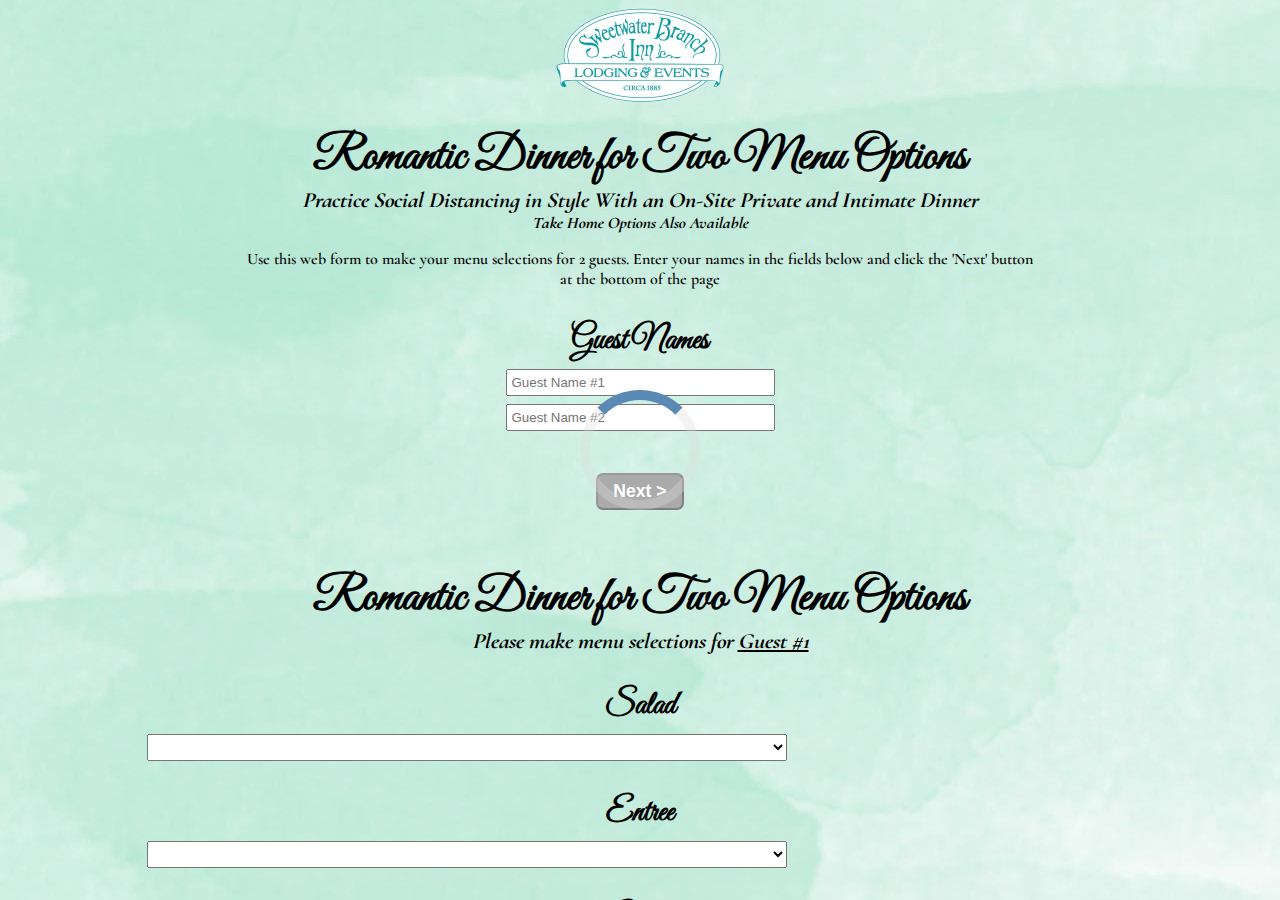
==== index.html @ 663c0e06 "first commit" ====
<!DOCTYPE html>
<html>
<head>
   <title>Romantic Dinner Menu</title>
   <meta http-equiv="Content-Type" content="text/html; charset=UTF-8" />
   <meta name="viewport" content="width=device-width, initial-scale=1.0">
   <link rel="preconnect" href="https://fonts.gstatic.com">
   <link rel="stylesheet" href="https://fonts.googleapis.com/css?family=Great Vibes">
   <link rel="stylesheet" href="https://fonts.googleapis.com/css?family=Cormorant Upright">
   <link rel="stylesheet" href="https://fonts.googleapis.com/css?family=Cormorant">
   <link href="romanticdinner.css" rel="stylesheet">
   <link rel="stylesheet" href="chosen/chosen.css">
   <script type="text/javascript" src="https://code.jquery.com/jquery-2.2.4.js"></script>
   <script src="chosen/chosen.jquery.js" type="text/javascript"></script>
   <script src="romanticdinner.js"></script>
</head>
<body>
   <div class="container">
      <header>
         <img src="images/logo.png" alt="logo" />
      </header>
      <div class="content-area">
         <div class="spinner"></div>
         <form>
            <div id="home" data-title="Home" class="content" >
               <h1>Romantic Dinner for Two Menu Options</h1>
               <h3>Practice Social Distancing in Style With an On-Site Private and Intimate Dinner</h3>
               <h4>Take Home Options Also Available</h4>
               <div class="info">
                  <p>Use this web form to make your menu selections for 2 guests. Enter your names in the fields below and click the 'Next' button at the bottom of the page</p>
               </div>
               <div class="inputs">
                  <h2>Guest Names</h2>
                  <input type="text" class="guest1" name="guest1" size=30 placeholder="Guest Name #1" />
                  <input type="text" class="guest2" name="guest2" size=30 placeholder="Guest Name #2" />
               </div>
               <div class="buttons">
                  <span>
                     <button type="button" class="next" disabled>Next &gt;</button>
                  </span>
               </div>
            </div>
            <div id="choices1" data-title="Menu Choices" class="content">
               <h1>Romantic Dinner for Two Menu Options</h1>
               <h3>Please make menu selections for <span class="guest1">Guest #1</span></h3>
               <div class="inputs">
                  <h2>Salad</h2>
                  <select name="saladchoice1"     class="Salad"    ></select>
                  <h2>Entree</h2>
                  <select name="entreechoice1"    class="Entree"   ></select>
                  <h2>Starch</h2>
                  <select name="starchchoice1"    class="Starch"   ></select>
                  <h2>Vegetable</h2>
                  <select name="vegetablechoice1" class="Vegetable"></select>
                  <h2>Dessert</h2>
                  <select name="dessertchoice1"   class="Dessert"  ></select>
               </div>
               <div class="buttons">
                  <button type="button" class="prev">&lt; Prev</button>
                  <button type="button" class="next" disabled>Next &gt;</button>
               </div>
            </div>
            <div id="choices2" data-title="Menu Choices" class="content">
               <h1>Romantic Dinner for Two Menu Options</h1>
               <h3>Please make menu selections for <span class="guest2">Guest #2<span></h3>
               <div class="inputs">
                  <h2>Salad</h2>
                  <select name="saladchoice2"     class="Salad"    ></select>
                  <h2>Entree</h2>
                  <select name="entreechoice2"    class="Entree"   ></select>
                  <h2>Starch</h2>
                  <select name="starchchoice2"    class="Starch"   ></select>
                  <h2>Vegetable</h2>
                  <select name="vegetablechoice2" class="Vegetable"></select>
                  <h2>Dessert</h2>
                  <select name="dessertchoice2"   class="Dessert"  ></select>
               </div>
               <div class="buttons">
                  <button type="button" class="prev">&lt; Prev</button>
                  <button type="button" class="next" disabled>Next &gt;</button>
               </div>
            </div>
            <div id="go" data-title="Cover Letter Info" class="content">
               <h1>Romantic Dinner for Two Menu Options</h1>
               <div class="narrow">
                  <h3>All Romantic Dinners come with a carafe of water and tea (sweet or unsweetened) and 1 glass of wine per guest.</h3>
                  <h3>A selection of organic, small-batch wines provided by JF Wine Imports are available for purchase by the bottle.</h3>
                  <br><br><br>
                  <p>You can use the 'Prev' and 'Next' to review your selections.<p>
                  <p>When you are done, click the 'Submit' button.
               </div>
               <br>
               <div class="buttons">
                  <button type="button" class="prev">&lt; Prev</button>
                  <button type="submit" class="submit">Submit</button>
               </div>
            </div>
            <div id="final" data-title="Cover Letter Info" class="content">
               <h1>Romantic Dinner for Two Menu Options</h1>
               <div class="narrow">
                  <h3>Your selections have successfully been submitted</h3>
                  <h3>Thank you for doing business with us!</h3>
                  <h3>Bla... bla... bla...</h3>
                  <br><br><br>
                  <p><a href="https://sweetwaterinn.com/">Sweetwater Branch Inn</a><p>
               </div>
               <br>
            </div>
         </form>
      </div>
   </div>
</body>
</html>
---- romanticdinner.css ----
html, body { 
   height: 100%;
   border: 0;
   margin: 0;
   font-family: Cormorant,serif;
   font-weight: 600;
   background-color: #e8e8e8;
   background-image: url("images/background.jpg");
}

header img { 
  display:block;
  margin-left:auto;
  margin-right:auto;
  margin-top: 0.5rem;
}

.content {
   padding: 1.5em;
}

.hiddenwafen {
    display: none;
}

.content.visible {
}

.container {
   width: 100%;
   height: 100%;
   display: flex;
   flex-direction: column;
}

.content-area {
   flex: 1;
   overflow: auto;
}

h1 {
   font-size: 3rem;
   text-transform: none;
   font-weight: 600;
   font-family: Great Vibes,serif;
   text-align: center;
   margin-top: 0;
   margin-bottom: 0;
}

h2 {
   font-size: 2rem;
/*   margin-bottom: 1em;  */
   font-family: Great Vibes,serif;
   text-align: center;
   margin-bottom: 0;
   margin-top: 1em;
}

h3 {
   font-size: 1.35rem;
/*   margin-bottom: 1rem; */
   font-family: Cormorant Upright,serif;
   font-style: oblique 50deg;
   text-align: center;
   margin-top: 0;
   margin-bottom: 0;
}

h4 {
   font-size: 1rem;
   -webkit-margin-after: 0.4em;
   font-family: Cormorant Upright,serif;
   font-style: oblique 50deg;
   text-align: center;
   margin-top: 0;
}

.info {
   padding: 0 5rem;
   text-align: center;
   max-width: 50rem;
   margin-left:auto;
   margin-right:auto;

}

h3 span {
   text-decoration: underline;
   font-weight: bold;
}

.narrow {
   max-width: 29rem;
   margin-left:auto;
   margin-right:auto;
   text-align: center;
}

.narrow p {
   display: block;
   width:auto;
   margin-left:auto;
   margin-right:auto;
}


.inputs {
   width: 100%;
}

select, input[type='text'] {
   display: block;
   margin-left:auto;
   margin-right:auto;
   margin-top: .5rem;
   margin-bottom: .5rem;
   padding: 4px;
}


select {
   width: 80%;
   margin-left: 10%;
   max-width: 40rem;
}

.buttons {
   margin-top: 2rem;
   text-align: center;
}

#go .buttons {
   margin-top: 0;
}

.buttons span {
   display: inline-block;
   margin-left:auto;
   margin-right:auto;
}

/***** styles for choice plugin ***/

.chosen-drop .chosen-results li.group-result {
   font-family: Great Vibes,serif;
   font-size: 1.5rem;
   line-height: 1.6rem;
}
.chosen-drop .chosen-results li.active-result {
   font-family: Cormorant,serif;
   font-size: 1.15rem;
   line-height: 1.2rem;
}

div.chosen-container {
   width: 80%;
   margin-left: 10%;
/*   max-width: 60rem; */
}

.chosen-single {
   font-size: 1.25em;
   height: 1.5rem;
}



/*
input[type='submit'], input[type='button'] {
   font-size: 1.1em;
   font-weight: bold;
   color: white;
   background: #4b7681;
   border-radius: 7px;
   padding: 4px 8px;
}
*/

footer{
   text-align: center;
   background: white;
   min-height: 4em;
}

button {
   font-size: 1.1em;
   font-weight: bold;
   color: white;
   background: #4b7681;
   border-radius: 7px;
   padding: 6px 15px;
   margin: 10px 20px;
}

button:disabled,
button[disabled] {
   background: #AAA;
}

footer button:disabled {
   opacity: 0.45;
}

footer button:focus {
   outline: none;
}

#reset {
   float: left;
}

#generate {
   float: right;
}

.label {
   font-weight:bold; 
   text-align:right; 
   padding-left:1.5em;
   padding-right:0.5em;
   color: #333;
}

.note {
   font-size: 7pt;
}

.checkboxes {
   text-align: center;
   margin-top: 2em;
}
.checkboxes > div {
   text-align: left;
   display: inline-block;
}

.checkboxes > div label {
   display: block;
   cursor: pointer;
}

.spinner {
   display: inline-block;
   position: absolute;
   left: 50%;
   top: 50%;
   width: 100px;
   height: 100px;
   border: 10px solid rgba(220,220,220,0.35);
   border-top: 10px solid #5B89B5;
   margin: -60px;
   background-clip: content-box;
   border-radius: 50%;
   animation: spin 1.25s linear infinite;
   z-index: 99;
}

@keyframes spin {
  0%   {transform: rotate(0deg)  }
  100% {transform: rotate(360deg)}
}



@media screen and (max-width: 480px) {
   header img { 
      zoom: .75;
   }
   h1 {
      font-size: 2rem;
   }
   h2 {
      margin-top: 0.35rem;
   }
   h3 {
      font-size: 1.25rem;
   }
   .info {
      padding: 2rem;
   }

}
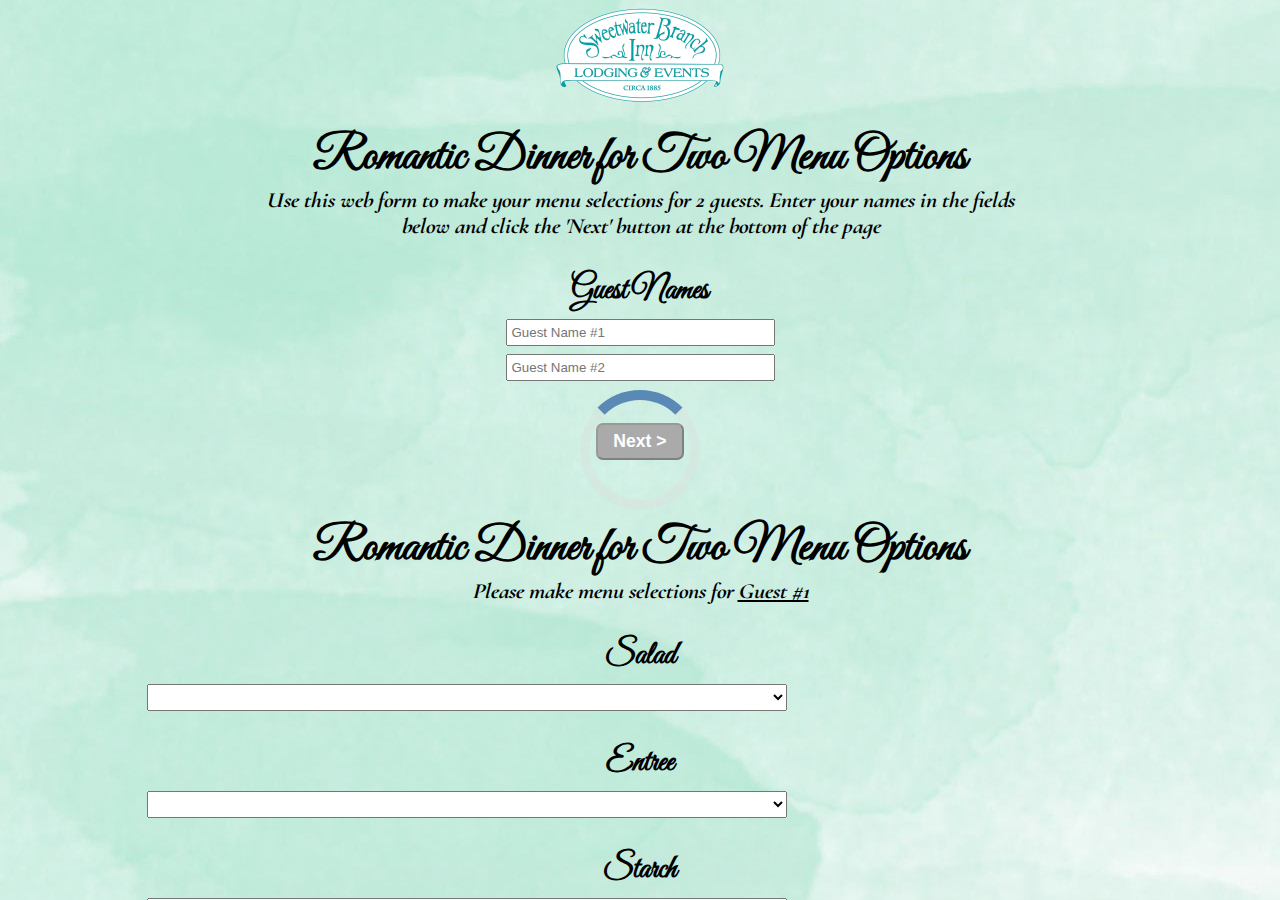
==== commit bf3b7ab1: "updates to boilerplate text" ====
--- a/index.html
+++ b/index.html
@@ -24,10 +24,8 @@
          <form>
             <div id="home" data-title="Home" class="content" >
                <h1>Romantic Dinner for Two Menu Options</h1>
-               <h3>Practice Social Distancing in Style With an On-Site Private and Intimate Dinner</h3>
-               <h4>Take Home Options Also Available</h4>
                <div class="info">
-                  <p>Use this web form to make your menu selections for 2 guests. Enter your names in the fields below and click the 'Next' button at the bottom of the page</p>
+                  <h3>Use this web form to make your menu selections for 2 guests. Enter your names in the fields below and click the 'Next' button at the bottom of the page</h3>
                </div>
                <div class="inputs">
                   <h2>Guest Names</h2>
@@ -100,7 +98,6 @@
                <div class="narrow">
                   <h3>Your selections have successfully been submitted</h3>
                   <h3>Thank you for doing business with us!</h3>
-                  <h3>Bla... bla... bla...</h3>
                   <br><br><br>
                   <p><a href="https://sweetwaterinn.com/">Sweetwater Branch Inn</a><p>
                </div>
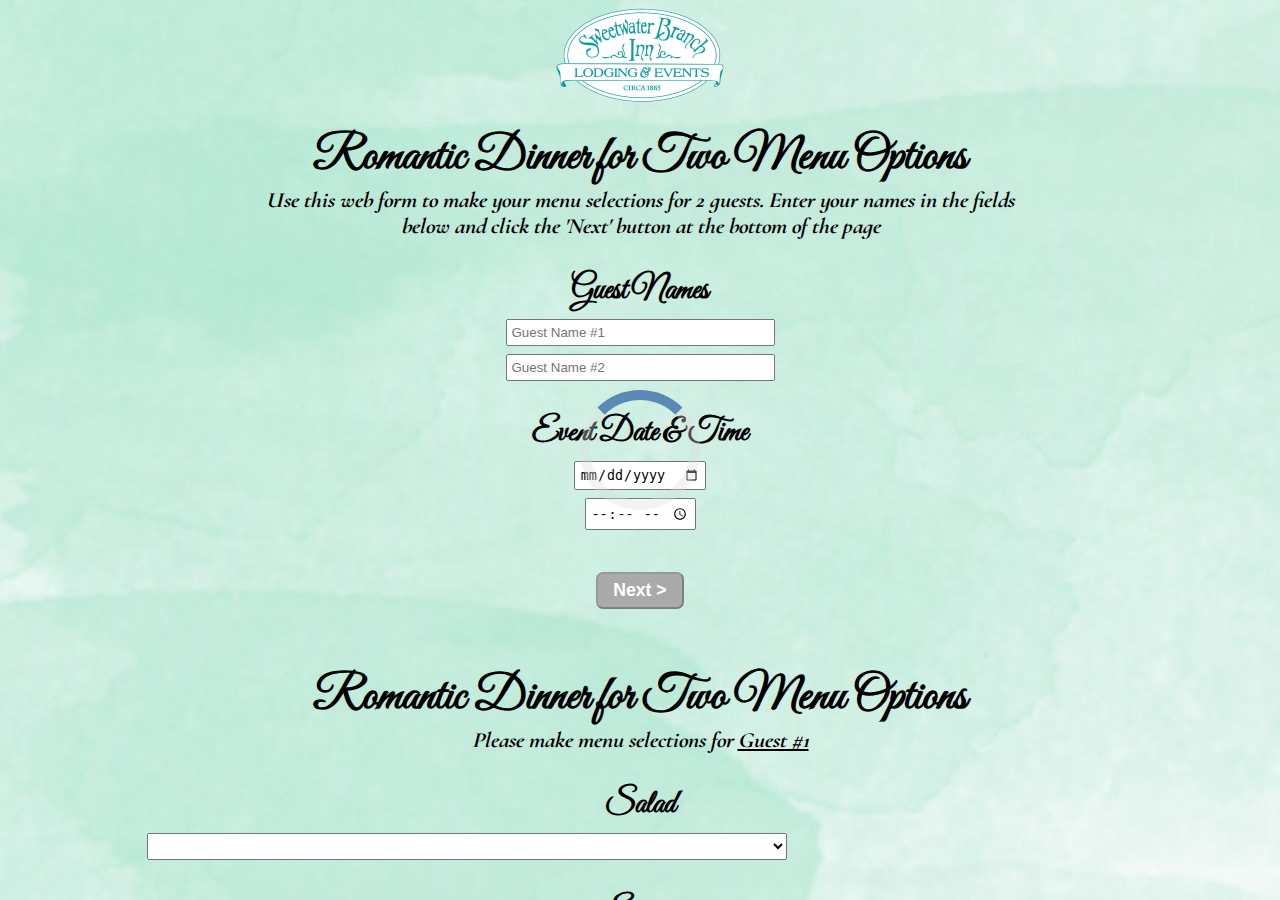
==== commit ff420303: "added date/time inputs and display" ====
--- a/index.html
+++ b/index.html
@@ -31,6 +31,11 @@
                   <h2>Guest Names</h2>
                   <input type="text" class="guest1" name="guest1" size=30 placeholder="Guest Name #1" />
                   <input type="text" class="guest2" name="guest2" size=30 placeholder="Guest Name #2" />
+               </div>
+               <div class="inputs">
+                  <h2 class="gap">Event Date & Time</h2>
+                  <input type="date" class="date" name="date" size=30 placeholder="Date" />
+                  <input type="time" class="time" name="time" size=30 placeholder="Time" />
                </div>
                <div class="buttons">
                   <span>
@@ -83,6 +88,7 @@
                <div class="narrow">
                   <h3>All Romantic Dinners come with a carafe of water and tea (sweet or unsweetened) and 1 glass of wine per guest.</h3>
                   <h3>A selection of organic, small-batch wines provided by JF Wine Imports are available for purchase by the bottle.</h3>
+                  <h3>Gratuity not included.</h3>
                   <br><br><br>
                   <p>You can use the 'Prev' and 'Next' to review your selections.<p>
                   <p>When you are done, click the 'Submit' button.
--- a/romanticdinner.css
+++ b/romanticdinner.css
@@ -109,7 +109,7 @@
    width: 100%;
 }
 
-select, input[type='text'] {
+select, input[type='text'], input[type='date'], input[type='time'] {
    display: block;
    margin-left:auto;
    margin-right:auto;
@@ -273,11 +273,16 @@
    h2 {
       margin-top: 0.35rem;
    }
+   h2.gap {
+      margin-top: 1.35rem;
+   }
+
    h3 {
       font-size: 1.25rem;
    }
    .info {
       padding: 2rem;
+      padding-bottom: 1rem;
    }
 
 }